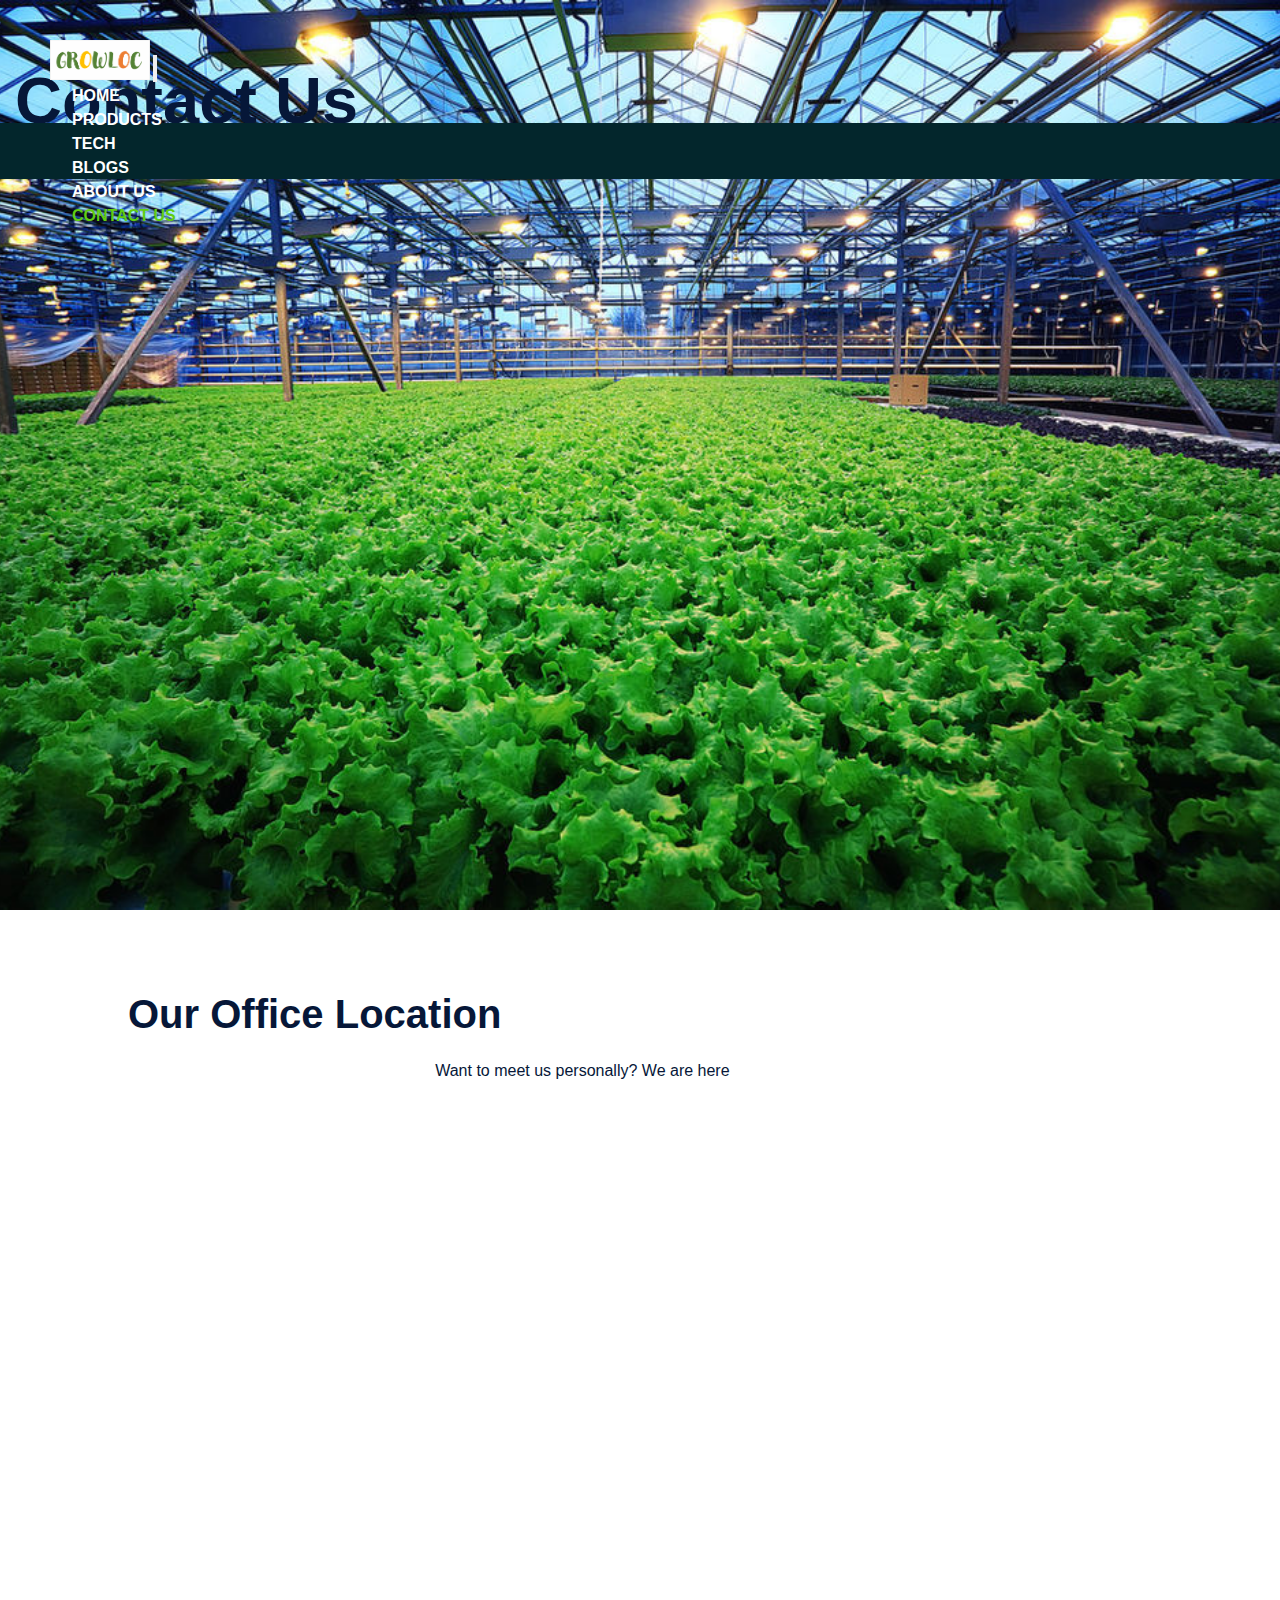
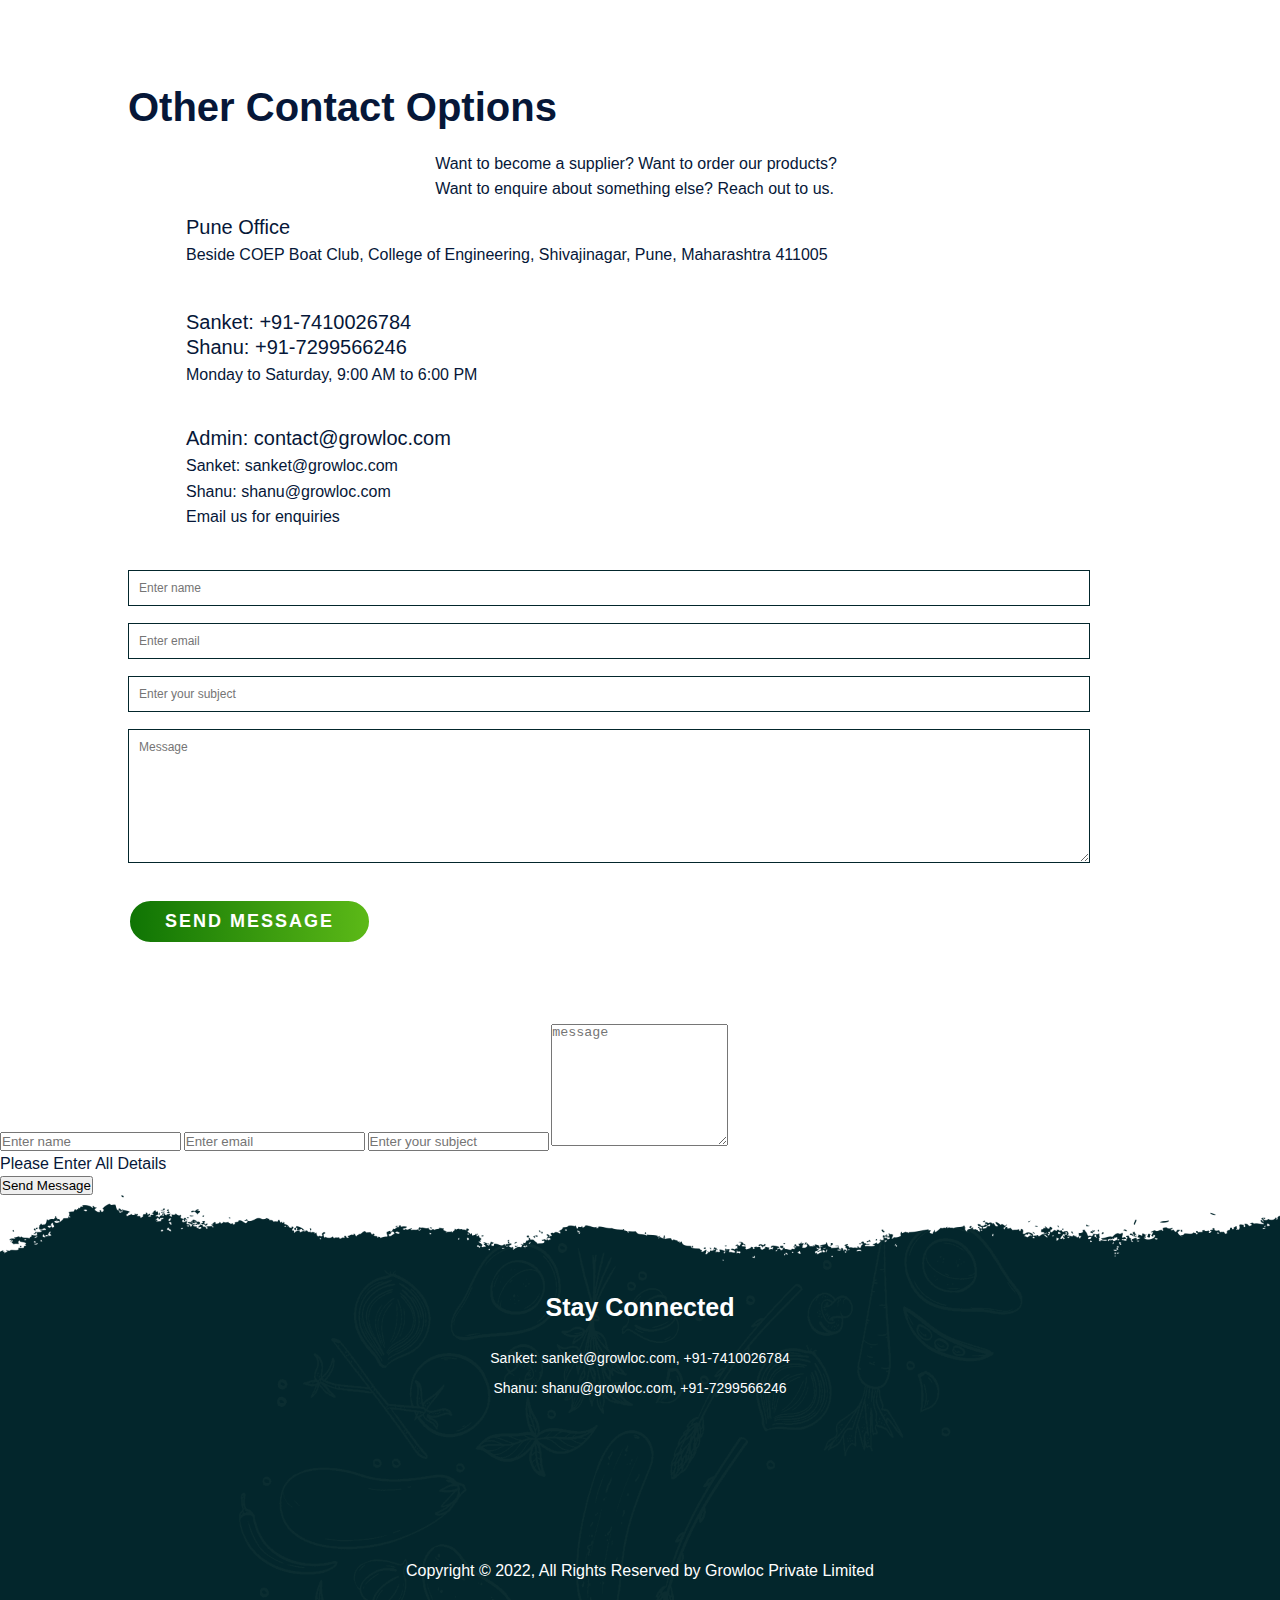
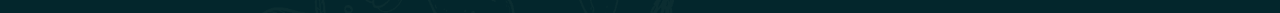
==== contact.html @ dcc95b72 "Add files via upload" ====
<!DOCTYPE html>
<html lang="en">
<head>
    <meta charset="UTF-8">
    <meta http-equiv="X-UA-Compatible" content="IE=edge">
    <meta name="viewport" content="width=device-width, initial-scale=1.0">

    <link href="https://cdn.jsdelivr.net/npm/bootstrap@5.0.2/dist/css/bootstrap.min.css" rel="stylesheet" integrity="sha384-EVSTQN3/azprG1Anm3QDgpJLIm9Nao0Yz1ztcQTwFspd3yD65VohhpuuCOmLASjC" crossorigin="anonymous">
    <script src="https://cdn.jsdelivr.net/npm/bootstrap@5.0.2/dist/js/bootstrap.bundle.min.js" integrity="sha384-MrcW6ZMFYlzcLA8Nl+NtUVF0sA7MsXsP1UyJoMp4YLEuNSfAP+JcXn/tWtIaxVXM" crossorigin="anonymous"></script>
    <link rel="stylesheet" href="https://cdnjs.cloudflare.com/ajax/libs/font-awesome/6.0.0-beta3/css/all.min.css" integrity="sha512-Fo3rlrZj/k7ujTnHg4CGR2D7kSs0v4LLanw2qksYuRlEzO+tcaEPQogQ0KaoGN26/zrn20ImR1DfuLWnOo7aBA==" crossorigin="anonymous" referrerpolicy="no-referrer" />
    <link href="https://fonts.googleapis.com/css2?family=Barlow+Condensed%3Awght%40200%3B300%3B400%3B500%3B600%3B700%3B800%3B900&display=swap">

    <link rel="stylesheet" href="css/style.css">
    <link rel="stylesheet" href="css/responsive-style.css">
    <link rel="shortcut icon" type="image/x-icon" href="images/favicon.png" >
    <title>Growloc</title>
</head>
<body>
     <!--Navbar start-->
   <header id="full-nav">
    <div class="header">
        <div class="container">
            <nav class="navbar navbar-expand-lg">
                  <a class="navbar-brand" href="index.html">
                    <img src="./images/logo_white.png" alt="logo" style="width:100px;height:40px;">
                  </a>
                  <button class="navbar-toggler" type="button" data-bs-toggle="collapse" data-bs-target="#navbarNav" aria-controls="navbarNav" aria-expanded="false" aria-label="Toggle navigation">
                    <i class="fas fa-stream navbar-toggler-icon"></i>
                  </button>
                  <div class="collapse navbar-collapse" id="navbarNav">
                    <ul class="navbar-nav mx-auto">
                      <li class="nav-item">
                        <a class="nav-link" href="index.html">Home</a>
                      </li>
                      <li class="nav-item">
                        <a class="nav-link" href="products.html">Products</a>
                      </li>
                      <li class="nav-item">
                        <a class="nav-link" href="tech.html">Tech</a>
                      </li>
                      <li class="nav-item">
                        <a class="nav-link" href="blog.html">Blogs</a>
                      </li>
                      <li class="nav-item">
                        <a class="nav-link" href="about.html">About Us</a>
                      </li>
                      <li class="nav-item">
                        <a class="nav-link active" aria-current="page" href="#">Contact Us</a>
                      </li>
                    </ul>
                    <div class="header_right">
                        <div class="text-lg-end">
                          <li><a href="#"><i class="fab fa-facebook"></i></a></li>
                        </div>
                    </div>
                  </div>
            </nav>
        </div>
    </div>
   </header>

<!--Navbar end-->


<!--Banner start-->
<div class="contact">
<section class="banner_section">
  <div class="container">
      <div class="carousel-inner">
        <div class="carousel-item active">
          <div class="carousel-caption">
            <div class="banner-content">
              <h1>Contact Us</h1>
            </div>
          </div>
        </div>
      </div>
  </div>
 </section>
</div>


 <!--Banner end-->
    

<!--Location start-->
<section class="location">
  <div class="row justify-content-center">
    <div class="col-12 text-center pb-5">
      <h2 class="section-title"> Our Office Location</h2>
      <p class="section-subtitle">Want to meet us personally? We are here</p>       
      <iframe src="https://www.google.com/maps/embed?pb=!1m18!1m12!1m3!1d3782.955858333813!2d73.8541247750625!3d18.530896782564643!2m3!1f0!2f0!3f0!3m2!1i1024!2i768!4f13.1!3m3!1m2!1s0x3bc2c089cc962235%3A0x40aefe804ecad857!2sCOEP&#39;s%20Bhau%20Institute!5e0!3m2!1sen!2sin!4v1669642552272!5m2!1sen!2sin" width="600" height="450" style="border:0;" allowfullscreen="" loading="lazy" referrerpolicy="no-referrer-when-downgrade"></iframe>
    </div>
  </div>
</section>

<!--Location end-->


<!--Contact info start-->
<section class="contact-detail">
  <div class="row justify-content-center">
    <div class="col-12 text-center pb-5">
      <h2 class="section-title"> Other Contact Options</h2>
      <p class="section-subtitle">Want to become a supplier? Want to order our products? Want to enquire about something else? Reach out to us.</p>       
    </div>
  </div>

  <div class="row">
    <div class="col">
      <div class="contact-col">
         <div>
              <i class="fa-solid fa-house fa-2x"></i>
              <span>
                  <h5>Pune Office<h5>
                  <p>Beside COEP Boat Club, College of Engineering, Shivajinagar, Pune, Maharashtra 411005</p>
              </span>
         </div>
         <div>
          <i class="fa-solid fa-phone fa-2x"></i>
          <span>
              <h5>Sanket: +91-7410026784</h5>
              <h5>Shanu: +91-7299566246</h5>
              <p>Monday to Saturday, 9:00 AM to 6:00 PM</p>
          </span>
     </div>
     <div>
      <i class="fa-solid fa-envelope fa-2x"></i>
      <span>
        <h5>Admin: contact@growloc.com</h5>
          <p>Sanket: sanket@growloc.com</p>
          <p>Shanu: shanu@growloc.com</p>
          <p>Email us for enquiries</p>
      </span>
 </div>

     </div>
    </div>
    <div class="col">
      <div class="contact-col">
          <form action="alert.html" method="get">
              <input type="text" name="name" placeholder="Enter name" required>
              <input type="email" name="email" placeholder="Enter email" required>
              <input type="text" name="subject"placeholder="Enter your subject" required>
              <textarea rows="8" name="message"placeholder="Message" required></textarea>
              <button type="submit" class="btn main-btn">Send Message</button>
          </form>
      </div>
    </div>
  </div>
</section>
<!--Contact info end-->

<!--Form start-->
<div class="container">
<div class="form-section">
  <form>
      <input type="text" id="name" name="name" placeholder="Enter name" required>
      <input type="email" id="email" name="email" placeholder="Enter email"  required>
      <input type="text" id="text" name="subject"placeholder="Enter your subject" required>
      <textarea rows="8" id="message" name="message"placeholder="message" required></textarea>
      <p id="error">Please Enter All Details</p>
      <button type="button" id="btn" class="hero-btn red-btn">Send Message</button>
  </form>
</div>
</div>
<!--Form end-->


   <!--Footer start-->
   <section class="footer_wrapper mt-3 mb-md-0">

    <h5>Stay Connected</h5>
    <span>Sanket: sanket@growloc.com, +91-7410026784</span><br>
    <span>Shanu: shanu@growloc.com, +91-7299566246</span>
    <ul class="social-network d-flex align-items-center p-0">
      <li><a href="#"><i class="fab fa-facebook"></i></a></li>
      <li><a href="#"><i class="fab fa-instagram"></i></a></li>
      <li><a href="#"><i class="fab fa-twitter"></i></a></li>
      <li><a href="#"><i class="fab fa-linkedin"></i></a></li>
    </ul>
    

    <!--Copyright Section-->
    <div class="container-fluid copyright-section">
      <p>Copyright <a>&copy 2022,</a> All Rights Reserved by Growloc Private Limited</p>
    </div>
   </section>

   <!--Footer end-->
   <!--JS-->
   <script src="js/lightbox.js"></script>
   <script src="js/main.js"></script>
   <script src="https://code.jquery.com/jquery-3.6.0.min.js"></script>
  

</body>
</html>
---- css/style.css ----
*,
*::before,
*::after {
    -webkit-box-sizing: border-box;
    -moz-box-sizing: border-box;
    box-sizing: border-box;
    margin: 0;
    padding: 0;
    text-decoration: none;
    outline: none;
}

:root{

    --bg-white: #fff;
    --bg-dark: #03262c;

    --primary-text: #061738;
    --secondary-color: #60cd12;
    --light-text: #e2f6de;
    --dark-color: #03262c;
    --text-white: white;
    --text-gray: #dee2e6;
    --anchor-color: #007aff;

    --primary-font: 'Barlow Condensed', sans-serif;
    --secondary-font: 'Roboto', sans-serif;
}

body,
html {
    color: var(--primary-text);
    font-size: 10px;
    font-weight: 400;
    font-family: var(--primary-font);
    scroll-behavior: smooth;
    line-height: 1.5;
}

h1,
h2,
h3,
h4,
h6,
p {
    margin: 0;
}

h1{
    font-size: 9rem;
    line-height: 1.4;
    font-weight: 600;
    color: var(--primary-text);
}

h2{
    color: var(--primary-text);
    font-size: 4.7rem;
    font-weight: 600;
    display: inline-block;
    text-transform: capitalize;
    line-height: 1.2;
    margin-bottom: 2rem;
}

h3{
    color: var(--text-white);
    font-size: 3.1rem;
    line-height: 1.2;
    font-weight: 700;
}

h4{
    font-size: 2.5rem;
    font-weight: 700;
    line-height: 1;
    color: var(--primary-text);
}

h5{
    font-size: 1.8rem;
    font-weight: 600;
    line-height: 1;
    color: var(--primary-text);
}

p{
    font-size: 1.6rem;
    line-height: 1.6;
    color: var(--primary-text);
    font-family: var(--secondary-font);
}

embed,
iframe,
img,
object{
    max-width: 100%;
}

ul{
    margin: 0;
    padding: 0;
    list-style: none;
}

a,
a:active,
a:focus,
a:hover,
button{ /*btn maybe*/
    text-decoration: none;
    outline: 0;
}

li a{
    color: var(--text-white);
}

a:hover,
button:hover{ /*btn maybe*/
    -webkit-transition: all 0.3s ease-in;
    -o-transition: all 0.3s ease-in;
    -moz-transition: all 0.3s ease-in;
    transition: all 0.3s ease-in;
}

::-webkit-scrollbar{
    width: 10px;
}

::-webkit-scrollbar-track{
    background: var(--bg-white);
}

::-webkit-scrollbar-thumb{
    background: var(--secondary-color);
}

.main-btn{
    position: relative;
    color: var(--bg-white);
    background: linear-gradient(to right, #0f7404, #5cb917);
    z-index: 1;
    overflow: hidden;
    border: 0.2rem solid;
    border-radius: 3.5rem;
    text-transform: uppercase;
    padding: 1rem 3.5rem;
    font-weight: 600;
    font-size: 1.8rem;
    margin-top: 1.5rem;
    letter-spacing: 0.2rem;
}

.main-btn:hover{
    background: var(--bg-white);
    color: var(--secondary-color);
    border: 0.2rem solid var(--secondary-color);
}

section{
    padding: 5rem 0;

}

.section-title{
    font-size: 4rem;
    font-weight: 600;
    color: var(--primary-text);
    text-transform: capitalize;
    margin-bottom: 2rem;
}

.section-subtitle{
    font-size: 1.6rem;
    font-weight: 400;
    color: var(--primary-text);
    font-family: var(--secondary-font);
    max-width: 40%;
    margin: auto;
    margin-bottom: 1.5rem;
}

.about .banner_section,
.contact .banner_section,
.blog .banner_section,
.products .banner_section,
.form-sectionnner_section,
.tech .banner_section{
    background: url('../images/banner-slide/file.jpg');
    background-position: center;
    background-repeat: no-repeat;
    background-size: cover;
   /* padding-top: 17rem;
    padding-bottom: 10rem;*/
    min-height: auto;
}

/*navbar*/
.header{
    position: absolute;
    width: 100%;
    z-index: 2;
    top: 2rem;
    left: 0;
}

.header .navbar{
    background: url('../images/header-bg1.png');
    background-position: center;
    background-repeat: no-repeat;
    background-size: contain;
    padding: 2rem 5rem;
}

.header .navbar-brand{ /*navbar-logo*/
    width: 8rem;
    margin-top: -0.1rem;
}

.header .navbar-nav .nav-link{
    color: var(--text-white);
    text-transform: uppercase;
    font-size: 1.6rem;
    font-weight: 600;
    padding: 0.5rem 2rem;
    margin: 0 0.2rem;
    font-family: var(--primary-font);
}

.header .navbar-nav .nav-link:hover,
.header .navbar-nav .nav-link.active{
    color: var(--secondary-color);
}

.header .navbar-toggler{
    color: var(--text-white);
    font-size: 2rem;
    height: 2.7rem;
    padding: 0;
}

.header .navbar-toggler:focus{
    outline: none;
    box-shadow: none;
}

.header .header_right span{
    color: var(--text-white);
    display: block;
    font-weight: 700;
    font-size: 1.4rem;
    margin-right: 1rem;
}

.header-scrolled{
    position: fixed;
    top: -0.4rem;
    left: 0;
    right: 0;
    width: 100%;
    max-width: 1320px;
    margin: auto;
    z-index: 999;
    transition: 0.2s all ease-in-out;
}

.header_right .fab{
    color: var(--text-white);
    margin: 0 1.5rem;
    cursor: pointer;
    padding: 1rem 0;
    font-size: 2.25rem;
    text-align: center;
}

.header_right .fab:hover{
    color: var(--secondary-color);
    transition: 0.3s ease-in-out;
}

/*Banner*/
.banner_section{
    background: url('../images/banner-slide/df.jpg');
    background-position: center;
    background-repeat: no-repeat;
    background-size: cover;
    min-height: 90vh;
}

.banner_section .carousel-item{
    padding: 0;
    height: 90vh;
}

.banner_section .carousel-caption{
    top: 40%;
    /*top: 20%;     for left sided
    left: 3%;
    right: 30%;
    text-align: left;
    bottom: 0;*/

}

.banner_section .carousel-caption h1{
    padding: 0.5rem 1.5rem;
    font-size: 6.5rem;
}

.banner_section .carousel-caption h3{
    padding: 0.5rem 1.5rem;
    background-color: var(--dark-color);
    display: inline;
}

.banner_section .carousel-caption p{
    padding: 0.5rem 0.5rem;
    background-color: var(--light-text);
    margin: 2rem;
}

/*Features*/

.feature_section .features-box{
    background-color: transparent;
    border: 0.15rem solid var(--light-text);
    padding: 4rem 0;
    transition: all 0.3s;
    border-radius: 10%;
    height: 100%;
}

.feature_section .features-icon-border{
    background-color: transparent;
    border-radius: 50%;
    border: 0.4rem solid var(--light-text);
    padding: 4rem;
    display: inline-block;
}

.feature_section .features-box .features-icon{
    height: 9rem;
    width: 9rem;
    background-color: var(--light-text);
    margin: auto;
    border-radius: 50%;
    display: flex;
    align-items: center;
    justify-content: center;
}

.feature_section .features-box .features-icon img{
    width: 8rem;
}

.feature_section .features-box h4{
    margin: 1.5rem;
    color: var(--primary-text);
}

.feature_section .features-box h5{
    color: var(--primary-text);
    line-height: 1.25;
}

.feature_section .features-box:hover{
    background-color: var(--bg-dark);
}

.feature_section .features-box:hover h4{
    color: var(--light-text);
}

.feature_section .features-box:hover h5{
    color: var(--light-text);
}

.feature_section .features-box:hover .features-icon-border{
    border-color: var(--secondary-color);
}

/*Products*/

.landing_product_section{
    background-color: var(--light-text);
    border-radius: 2%;
}

.landing_product_section .product-card{
    position: relative;
    overflow: hidden;
    cursor: pointer;
    border: 0.2rem solid var(--light-text);
    border-radius: 10%;
    padding: 2rem 0rem;
    transition: all 0.3s;
    align-items: center;
    height: 90%;
    width: 90%;
}

.landing_product_section .product-card .product-img{
    margin-bottom: 5rem;
    text-align: center;
    width: 70%;
    height: 70%;
}

.landing_product_section .product-card h3{
    color: var(--primary-text);
    align-items: center;
    justify-content: center;
    text-align: center;
    font-size: 2.5rem;
}

.landing_product_section .product-card .product-detail{
    position: absolute;
    bottom: -22rem;
    right: 0;
    left: 0;
    padding: 1rem;
    background-color: var(--bg-dark);
    transition: all 0.5s ease;
    text-align: center;
    padding-top: 1.5rem;
}

.landing_product_section .product-card:hover .product-detail{
    bottom: 0;
}

/* If hovering should display name of product
.landing_product_section .product-card h3{
    color: var(--light-text);
    align-items: center;
    justify-content: center;
    position: absolute;
    bottom: -22rem;
    right: 0;
    left: 0;
    padding: 2rem;
    background-color: var(--bg-dark);
    transition: all 0.5s ease;
    text-align: center;
}
.landing_product_section .product-card:hover h3{
    bottom: 0;
}
*/

.landing_product_section img{
    width: 100%;
    height: 100%;
    object-fit: cover;
}


/*Gallery*/
.gallery-section{
    height: 100%;
    width: 100%;
    display: flex;
    justify-content: center;
    align-items: center;
}

.gallery-section .carousel-indicators{
    bottom: -6rem;
}

.gallery-section .carousel-indicators button{
    background-color: var(--dark-color);
    width: 1.2rem;
    height: 1.2rem;
    border-radius: 50%;
}





/*Support*/
.support_section .support-card{
    position: relative;
    overflow: hidden;
    cursor: pointer;
    border: none;
    transition: all 0.3s;
    align-items: center;
    justify-content: center;
    font-size: 1.2rem;
    text-align: center;
    height: 100%;
}

.support_section .support-card .support-img{
    display: block;
    margin-left: auto;
    margin-right: auto;
    width: 50%;
    object-fit: cover;

}


/*

.support_section .support-card .support-img{
    padding: 4rem 8rem;
    display: flex;
    flex-wrap: wrap;
    justify-content: center;
}


/*Footer*/

.footer_wrapper{
    background: url("../images/footer-bg/footer_bg.png");
    background-position: top center;
    background-repeat: no-repeat;
    background-size: cover;
    padding-top: 10rem;
    padding-bottom: 0;
    text-align: center;
}

.footer_wrapper h5{
    color: var(--text-white);
    font-size: 2.5rem;
    margin-bottom: 1.25rem;
    padding-bottom: 1rem;
}

.footer_wrapper ul{
    margin-bottom: 0.5rem;
    justify-content: center;
}

.footer_wrapper p{
    color: var(--text-white);
    font-size: 1.6rem;
    padding-top: 3rem;
    padding-bottom: 3rem;
    text-align: center;
    position: relative;
    -webkit-transition: all 0.3s ease-out 0s;
    transition: all 0.3s ease-out 0s;
}

.social-network .fab{
    color: var(--text-white);
    margin: 0 1.5rem;
    cursor: pointer;
    padding-bottom: 0.2rem;
    padding-top: 4rem;
    font-size: 2rem;
    text-align: center;
}

.social-network .fab:hover{
    color: var(--secondary-color);
    transition: 0.3s ease-in-out;
}

.footer_wrapper span{
    color: var(--text-white);
    font-size: 1.4rem;
    padding-top: 5rem;
    padding-bottom: 5rem;
    line-height: 3rem;
    text-align: center;
    position: relative;
    -webkit-transition: all 0.3s ease-out 0s;
    transition: all 0.3s ease-out 0s;
}


/*Contact Us page*/
.location {
    width: 80%;
    margin: auto;
    padding: 8rem 0;
}

.location iframe {
    width: 100%;
}


.contact-detail {
    width: 80%;
    margin: auto;
}

.contact-col {
    width: fit-content;
    margin-bottom: 3rem; 
}

.contact-col div {
    display: flex;
    align-items: center;
    margin-bottom: 4rem;
    padding: 0 1.8rem;
}

.contact-col .fa-solid{
    color: var(--secondary-color);
    margin: 1rem;
    margin-right: 3rem;
}

.contact-col div p {
    padding: 0;
    font-family: var(--secondary-font);
}

.contact-col div h5 {
    font-size: 2rem;
    margin-bottom: 0.5rem;
    color: va(--dark-color);
    font-weight: 400;
    font-family: var(--secondary-font);
    line-height: 2rem;
}

.contact-col input, .contact-col textarea {
    width: 100%;
    padding: 1rem;
    margin-bottom: 1.7rem;
    outline: none;
    border: 0.1rem solid var(--bg-dark);
    font-family: var(--secondary-font);
    font-size: 1.2rem;
}
---- css/responsive-style.css ----
@media(max-width:1170px) {

    .section-subtitle{
        max-width: 60%;
    }

    .banner_section .carousel-item{
        height: 90vh;
    }
   
}

@media(max-width:991px) {
    .about .banner_section,
    .products .banner_section,
    .contact .banner_section,
    .tech .banner_section,
    .blog .banner_section{
    padding-top: 12.5rem;
    padding-bottom:3rem;
    }

    .header .navbar{
        background-size: cover;
        padding: 2rem;
    }

    .header .navbar-nav{
        margin-top: 2rem;
    }

    .header .navbar-nav .nav-link{
        padding: 0.2rem 0.5rem;
        margin-bottom: 1rem;
    }

    .header .header_right span{
        padding: 0.2rem 0.5rem;
    }
}

@media(max-width:767px) {
    
    body,html{
        font-size: 8px;
    }

    .section-subtitle{
        max-width: 80%;
    }

    .banner_section{
        min-height: 70vh;
    }
    .banner_section .carousel-item{
        height: 70vh;
    }
}

@media(max-width:590px) {
    
    body,html{
        font-size: 7px;
    }

    .section-subtitle{
        max-width: 80%;
    }

    .banner_section{
        min-height: 70vh;
    }
    .banner_section .carousel-item{
        height: 70vh;
    }   
}
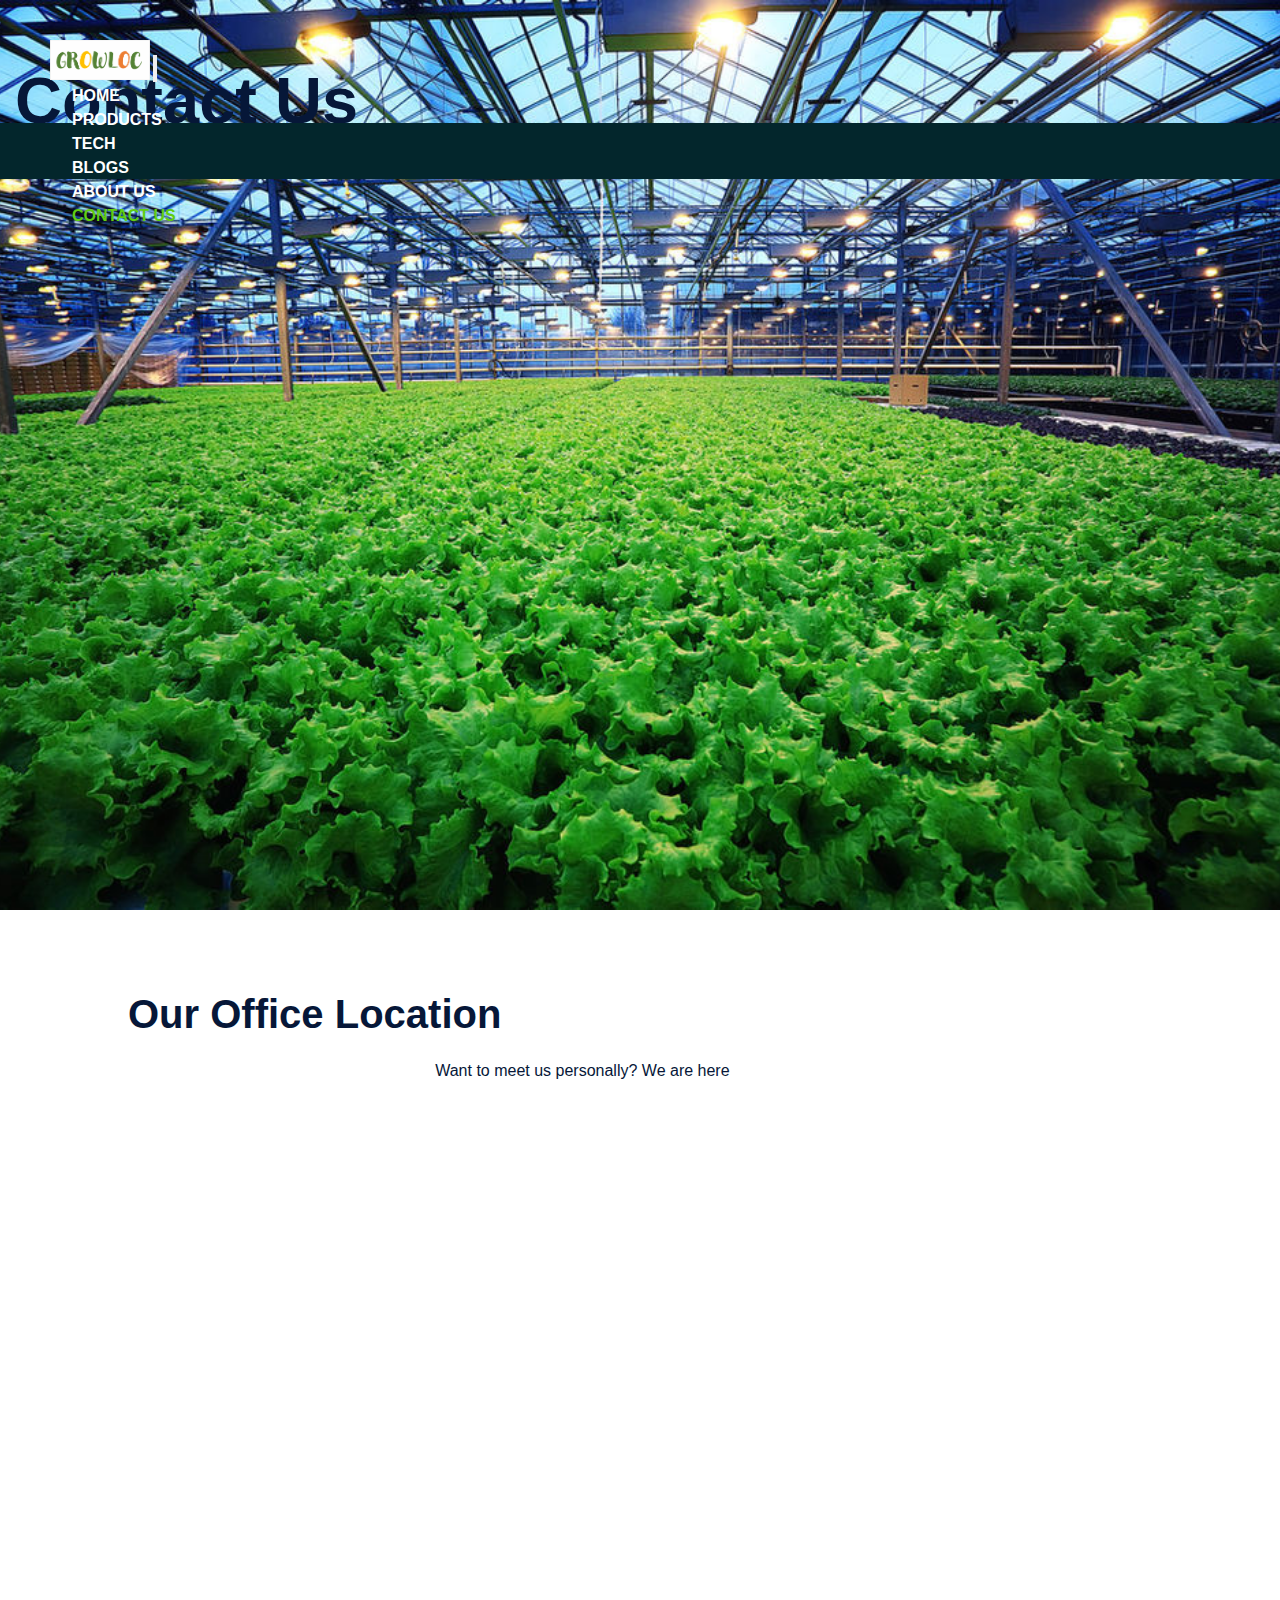
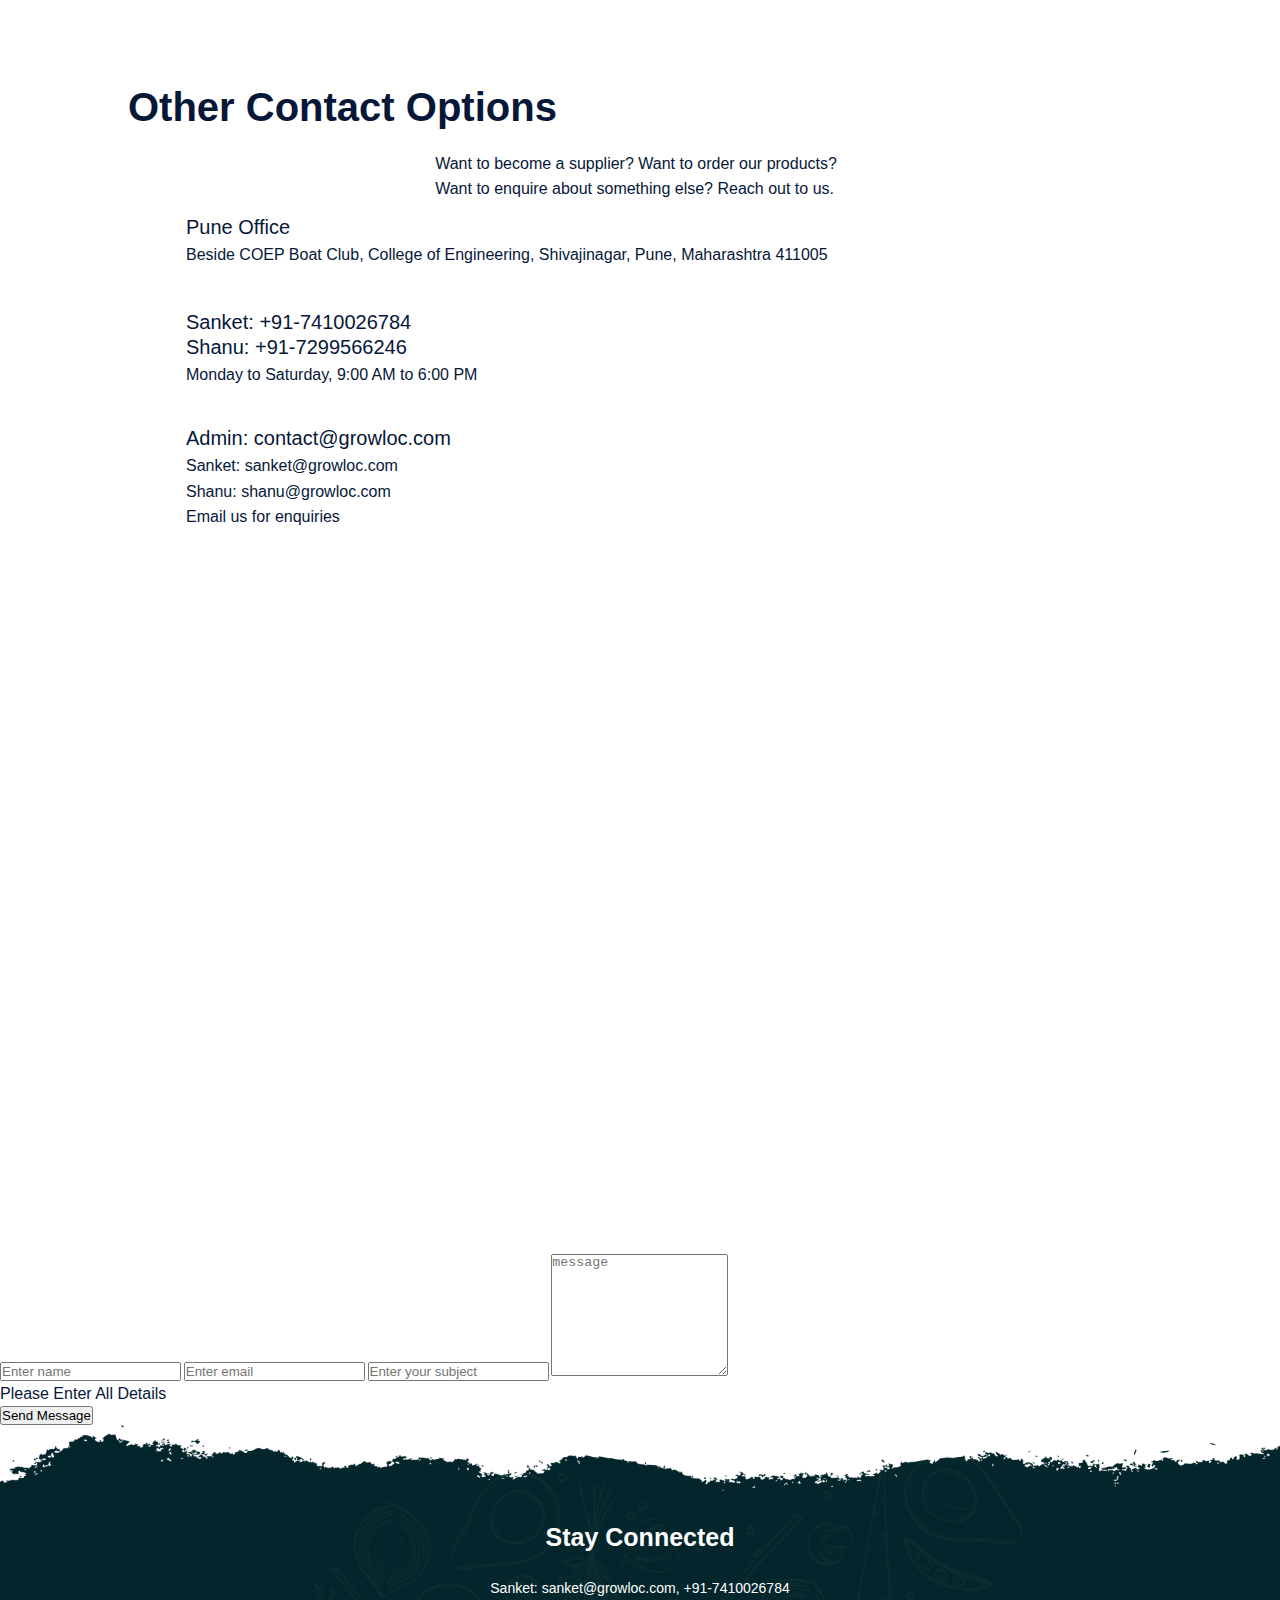
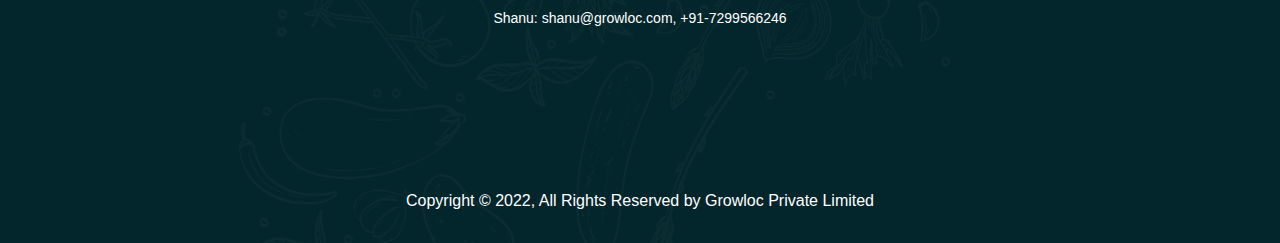
==== commit 694f8fa7: "Update contact.html" ====
--- a/contact.html
+++ b/contact.html
@@ -136,15 +136,10 @@
 
      </div>
     </div>
-    <div class="col">
+    
       <div class="contact-col">
-          <form action="alert.html" method="get">
-              <input type="text" name="name" placeholder="Enter name" required>
-              <input type="email" name="email" placeholder="Enter email" required>
-              <input type="text" name="subject"placeholder="Enter your subject" required>
-              <textarea rows="8" name="message"placeholder="Message" required></textarea>
-              <button type="submit" class="btn main-btn">Send Message</button>
-          </form>
+             <iframe frameborder="0" style="height:600px;width:550px;border:none;padding: -2rem;margin: 0;" src='https://forms.zohopublic.in/growloc/form/ContactUs/formperma/ROHG0ZnD8anZg-aGy07ljbozRMHfg9Q2B5zk2ol3vwc'></iframe>      
+
       </div>
     </div>
   </div>
@@ -195,4 +190,4 @@
   
 
 </body>
-</html>+</html>
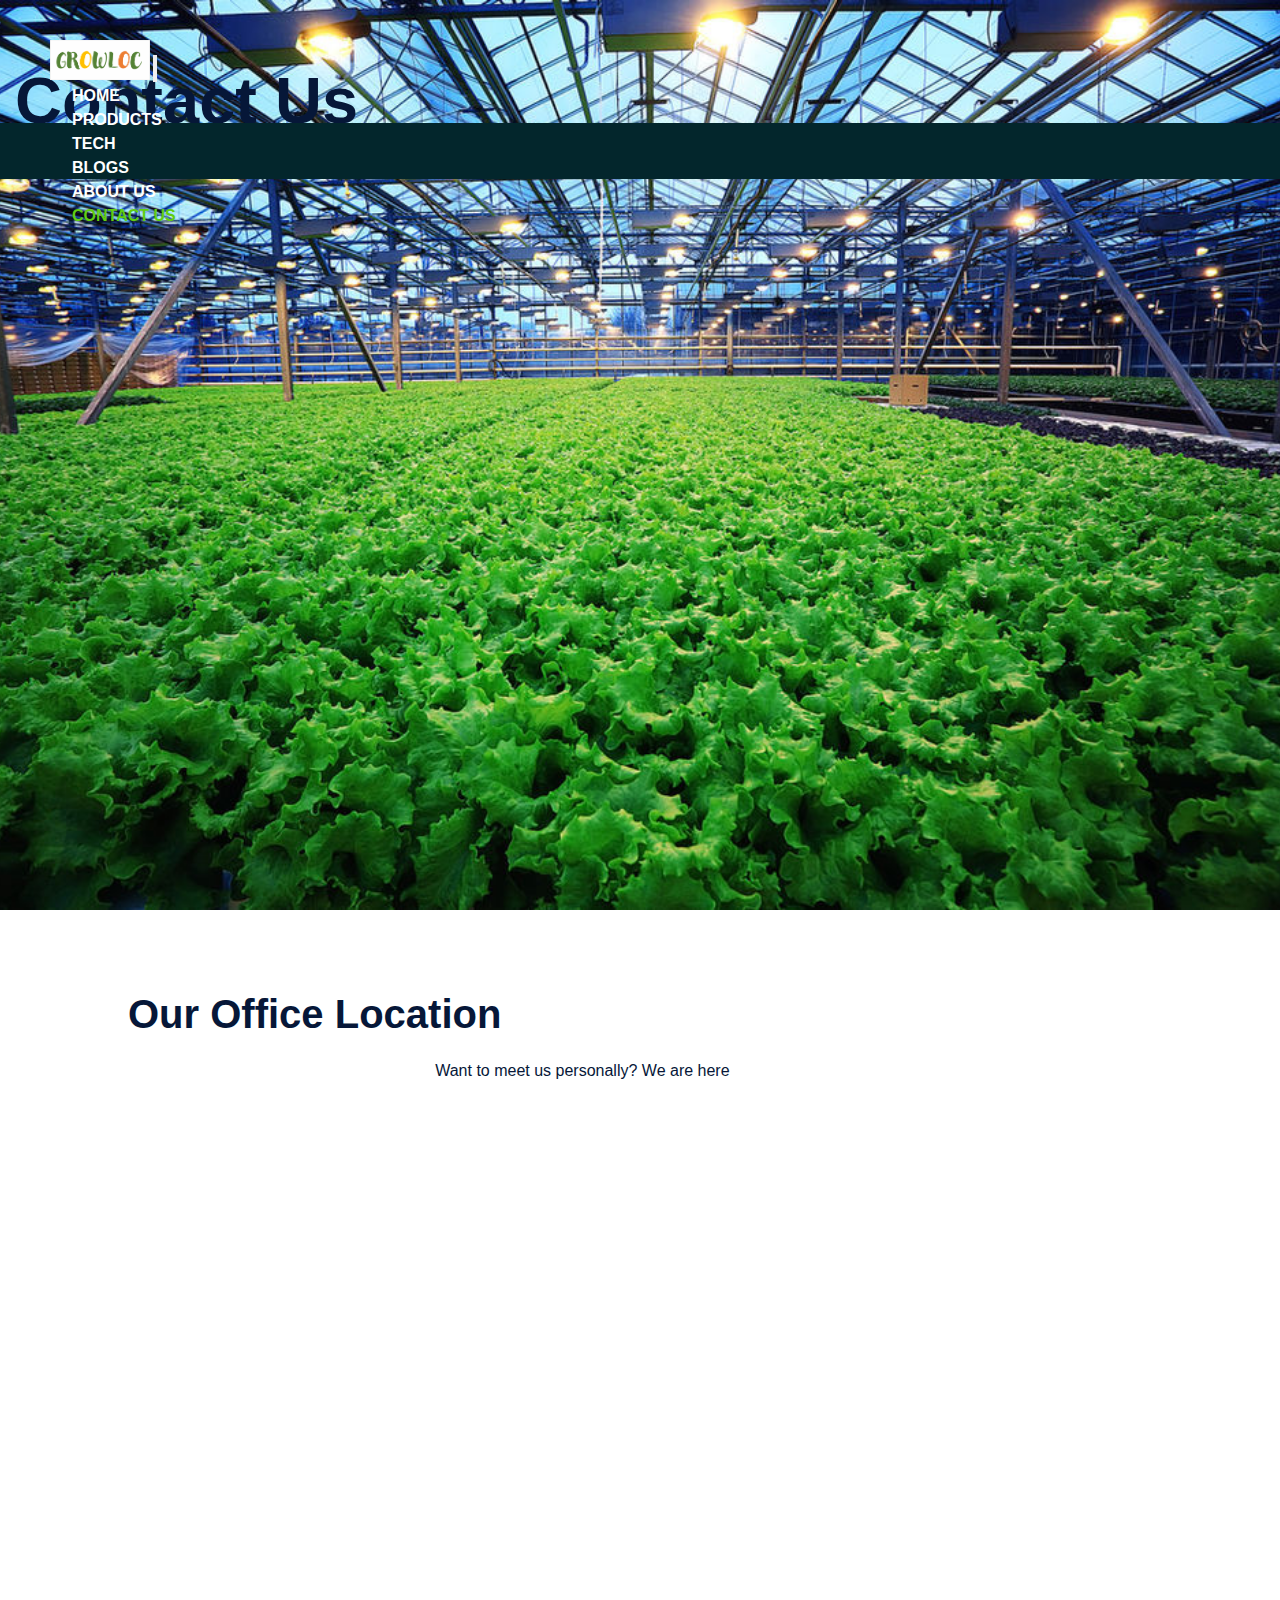
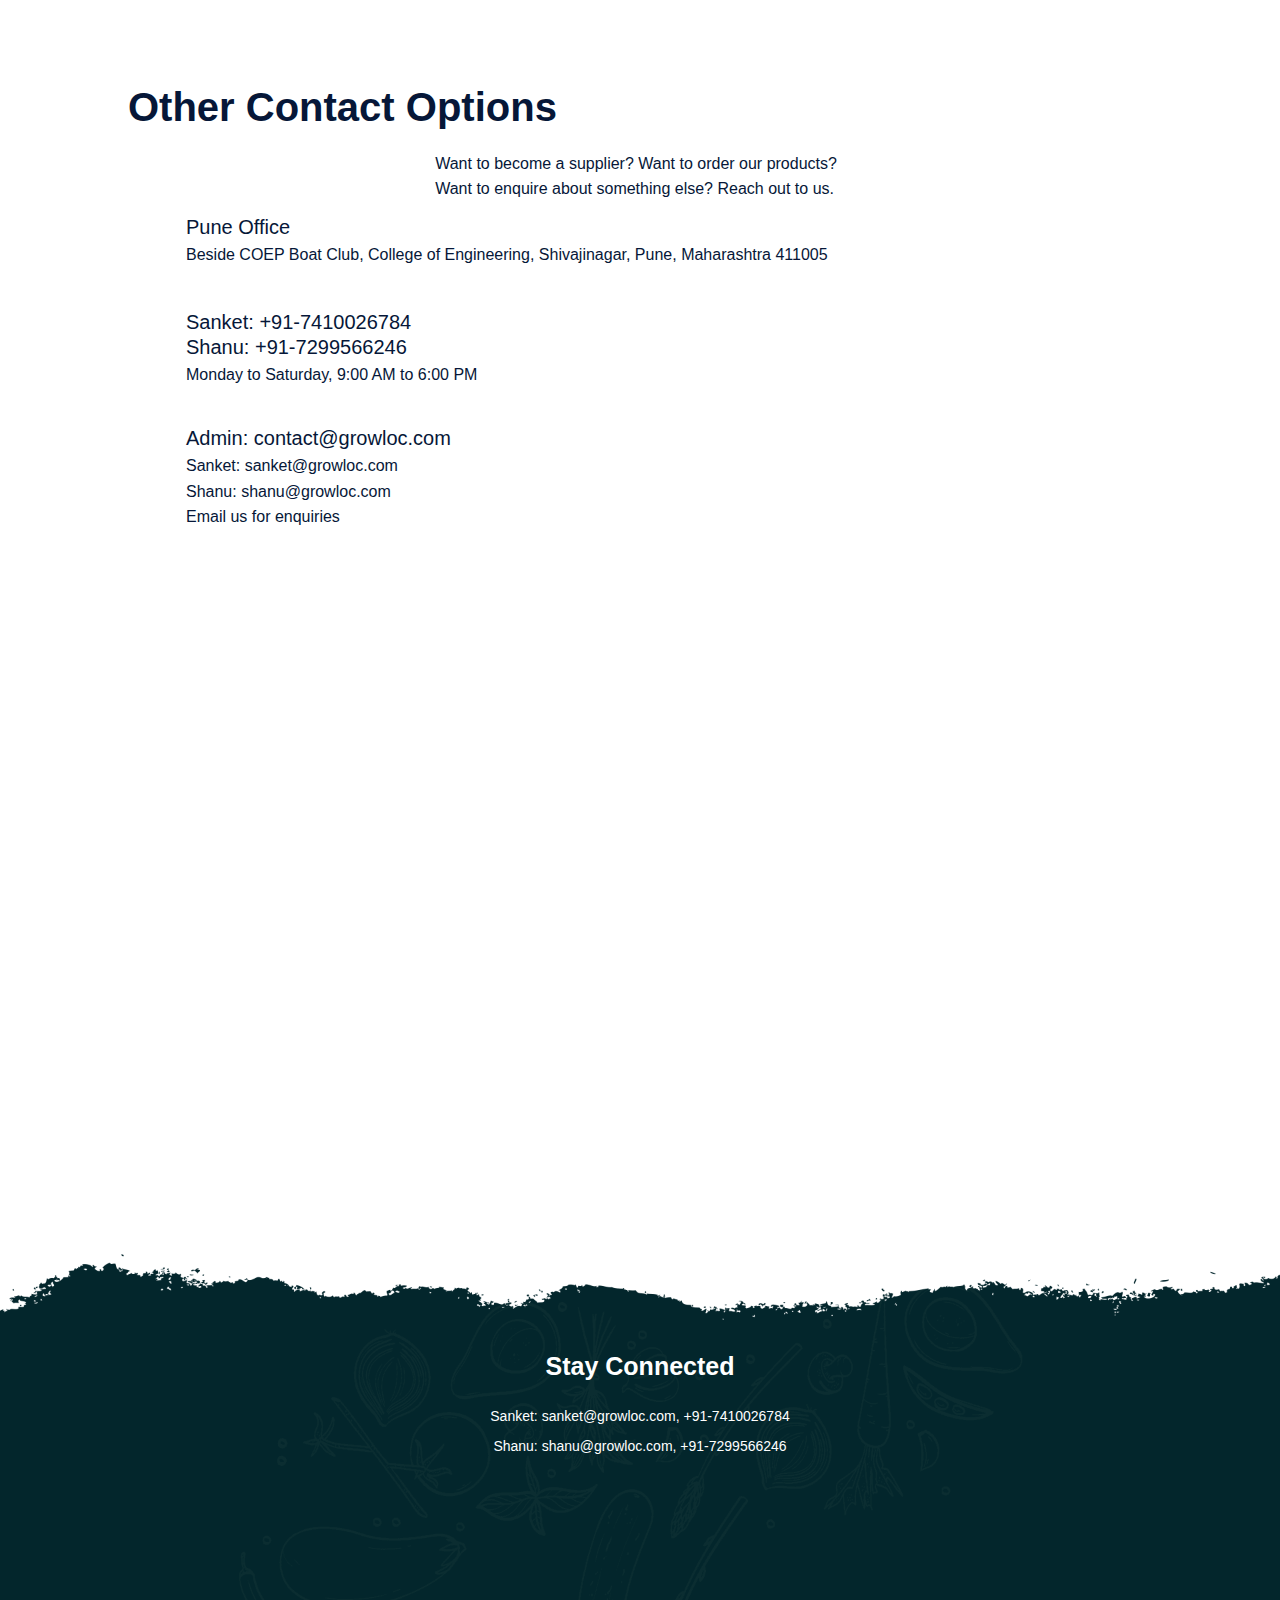
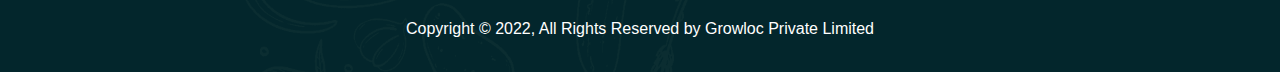
==== commit e380fbe9: "Add files via upload" ====
--- a/contact.html
+++ b/contact.html
@@ -138,28 +138,13 @@
     </div>
     
       <div class="contact-col">
-             <iframe frameborder="0" style="height:600px;width:550px;border:none;padding: -2rem;margin: 0;" src='https://forms.zohopublic.in/growloc/form/ContactUs/formperma/ROHG0ZnD8anZg-aGy07ljbozRMHfg9Q2B5zk2ol3vwc'></iframe>      
-
+        <iframe frameborder="0" style="height:600px;width:550px;border:none;padding: -2rem;margin: 0;" src='https://forms.zohopublic.in/growloc/form/ContactUs/formperma/ROHG0ZnD8anZg-aGy07ljbozRMHfg9Q2B5zk2ol3vwc'></iframe>      
       </div>
     </div>
   </div>
 </section>
 <!--Contact info end-->
 
-<!--Form start-->
-<div class="container">
-<div class="form-section">
-  <form>
-      <input type="text" id="name" name="name" placeholder="Enter name" required>
-      <input type="email" id="email" name="email" placeholder="Enter email"  required>
-      <input type="text" id="text" name="subject"placeholder="Enter your subject" required>
-      <textarea rows="8" id="message" name="message"placeholder="message" required></textarea>
-      <p id="error">Please Enter All Details</p>
-      <button type="button" id="btn" class="hero-btn red-btn">Send Message</button>
-  </form>
-</div>
-</div>
-<!--Form end-->
 
 
    <!--Footer start-->
@@ -190,4 +175,4 @@
   
 
 </body>
-</html>
+</html>